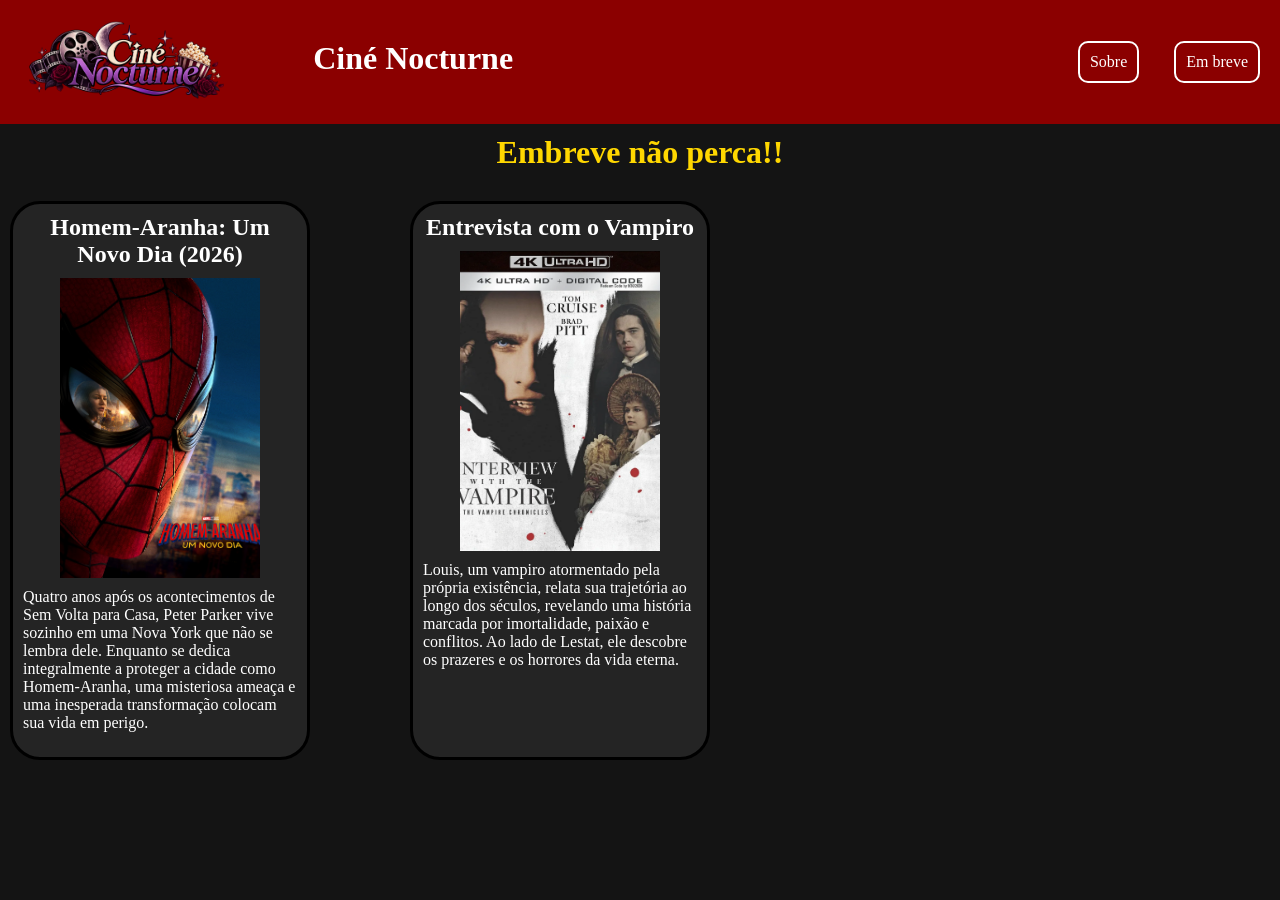
==== embreve_index.html @ d21988a3 "Add files via upload" ====
<!DOCTYPE html>
<html lang="en">
<head>
    <meta charset="UTF-8">
    <meta name="viewport" content="width=device-width, initial-scale=1.0">
    <title>Cinema em casa</title>
    <link rel="stylesheet" href="estilo.css">
</head>
<body>
    <header>
        <div class="logo">
             <a href="index.html">
              <img src="img/Logo Cinematográfico Ciné Nocturne.png" alt=" logo">
              </a>
            <h1>Ciné Nocturne</h1>
            

        </div>
<div class="menu">
   <a href="sobre_index.html"><p>Sobre</p>  </a>
    <p>Em breve</p>
</div>
    </header>
    <h1>Embreve não perca!!</h1>
    <div class="filmes">
        <div>
            <h2>Homem-Aranha: Um Novo Dia (2026)</h2>
            <img src="img/miranha.jpg" alt="filme">
            <p>Quatro anos após os acontecimentos de Sem Volta para Casa, Peter Parker vive sozinho em uma Nova York que não se lembra dele. Enquanto se dedica integralmente a proteger a cidade como Homem-Aranha, uma misteriosa ameaça e uma inesperada transformação colocam sua vida em perigo.</p>

        </div>
        <div>
             <h2>Entrevista com o Vampiro</h2>
            <img src="img/vampiro.webp" alt="filme">
            <p>Louis, um vampiro atormentado pela própria existência, relata sua trajetória ao longo dos séculos, revelando uma história marcada por imortalidade, paixão e conflitos. Ao lado de Lestat, ele descobre os prazeres e os horrores da vida eterna.</p>
</div>
    </div>
</body>
</html>
---- estilo.css ----
/*topo*/
*{
margin: 0;
padding: 0;
box-sizing: border-box;
}
body{

background-color:#141414;


}
header{
    background-color: #8B0000;
    display:flex;
    justify-content: space-between;
    align-items: center;
    padding: 10px;
    color: white;
}
.logo{
    display: flex;
    gap:50px
 

}
/*index vagas*/
.logo>a>img{
    height: 100px;
    width: auto;
    padding: 10px;
      
}
/*index inicio*/
.logo>img{
    height: 100px;
    width: auto;
    padding: 10px;
      
}
.logo> h1{
    padding: 20px;
     color: white;
}
.menu{
    display: flex;
    gap:35px;
    padding: 10px;


}
.menu>p{
border: solid white 2px;
border-radius: 10px;
padding: 10px;
}
.menu>a>p{
border: solid white 2px;
border-radius: 10px;
padding: 10px;
color: white;
 
}
.menu>a{
    
    text-decoration: none;
}
/*filmes*/
h1{
    display: flex;
    justify-content: center;
    margin-top:10px;
    margin-bottom:10px;
    color: #FFD700;
}
.filmes{
    display: flex;
    padding: 10px;
    flex-wrap: wrap;
    gap:100px;
   
 
}

.filmes>div{
    background-color: #242424;
     flex: 0 0 300px;
    border:solid black 3px;
    border-radius:30px;
    padding: 10px;
    margin-top: 10px;
    color: white
    
}
.filmes>div>h2{
     text-align: center;
 
}
.filmes>div>img{
 margin: 0 auto;
    width: 200px;
   display: block;
   height: 300px;
    object-fit: cover;   /* Faz a imagem preencher o espaço sem distorcer. */

 
}
.filmes>div>p{
    margin-bottom: 15px;
    margin-top: 10px;
}
.filmes>div>h2{
    margin-bottom:10px;
}
.filmes>div>a>button{
    border-radius:15px;
    padding: 10px;
    margin: 0 auto;   /* Centraliza horizontalmente usando margens automáticas. */
    display: block;    /* Faz o elemento se comportar como um bloco, ocupando uma linha própria. */
  
}
.filmes>div>a{
    text-decoration: none
}
/*reservas*/
   .vagas{
    display:flex;
    flex-wrap: wrap;
      gap: 30px;
      padding: 10px;
     

   }
   .vagas>div>img{
     width:250px;
    

   }
   .vagas>div{
    position: relative;
    padding: 10px;
  
   }
   .vagas>div>p{
      position: absolute;
   top: 40%;   /* Posiciona o número a 40% da altura do assento. */

    left: 50%;    /* Posiciona o número no meio horizontal do assento. */
    transform: translate(-50%, -50%);  /* Ajusta o número para centralizá-lo corretamente. */
    margin:0;
   
   }
   .vagas>div>span{
     position: absolute;
     top:70%;
       left: 50%;    
    transform: translate(-50%, -50%);  
    margin:0;

   }
   /*Sobre nós*/
   .texto{
    color: white;
    text-align: justify;
     margin-bottom: 10px;
     margin: 20px;
    
   }
   /*embreve*/
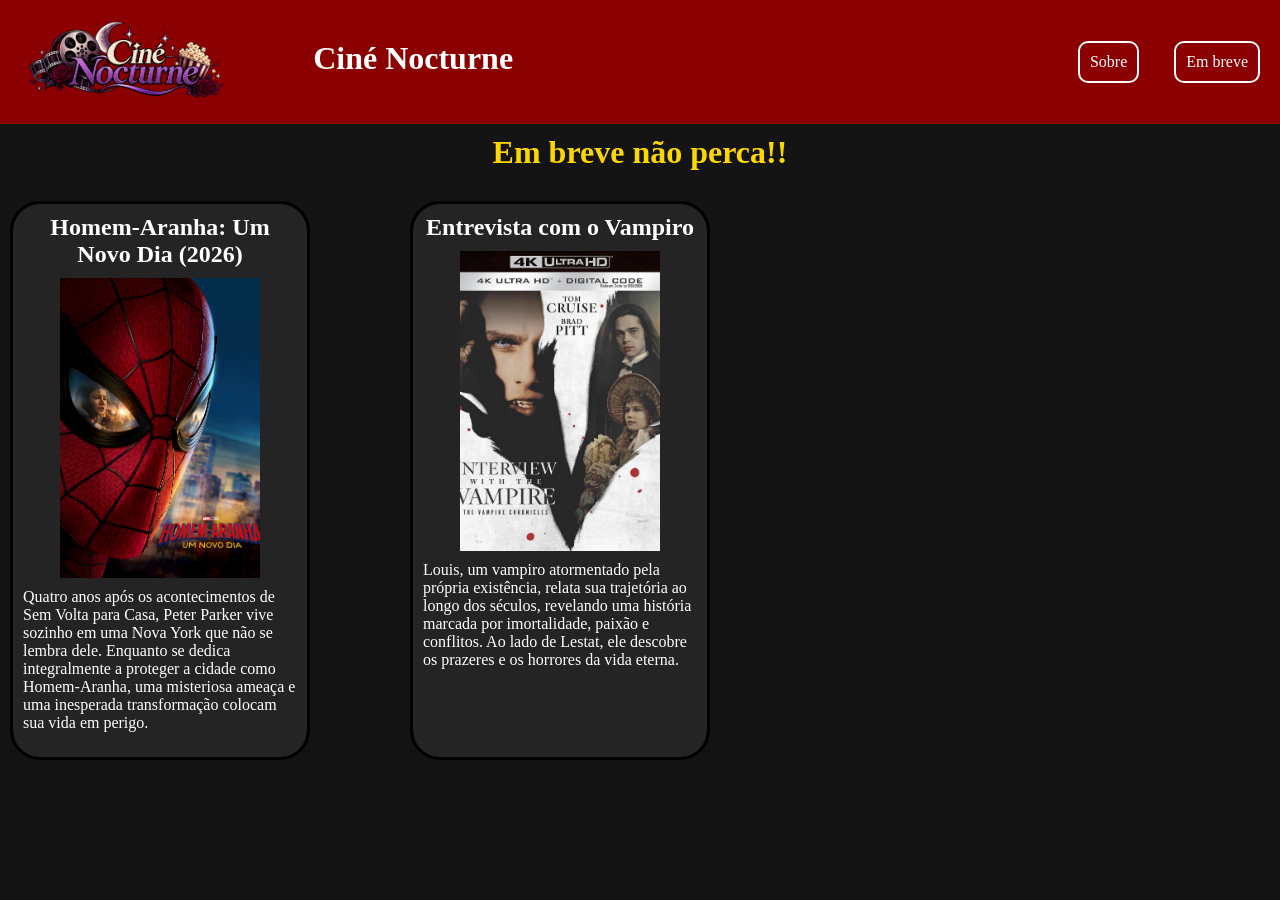
==== commit 3c73869c: "Fix spelling of 'Em breve' in embreve_index.html Corrected the spelling of 'Em breve' in the header." ====
--- a/embreve_index.html
+++ b/embreve_index.html
@@ -21,7 +21,7 @@
     <p>Em breve</p>
 </div>
     </header>
-    <h1>Embreve não perca!!</h1>
+    <h1>Em breve não perca!!</h1>
     <div class="filmes">
         <div>
             <h2>Homem-Aranha: Um Novo Dia (2026)</h2>
@@ -36,4 +36,4 @@
 </div>
     </div>
 </body>
-</html>+</html>
